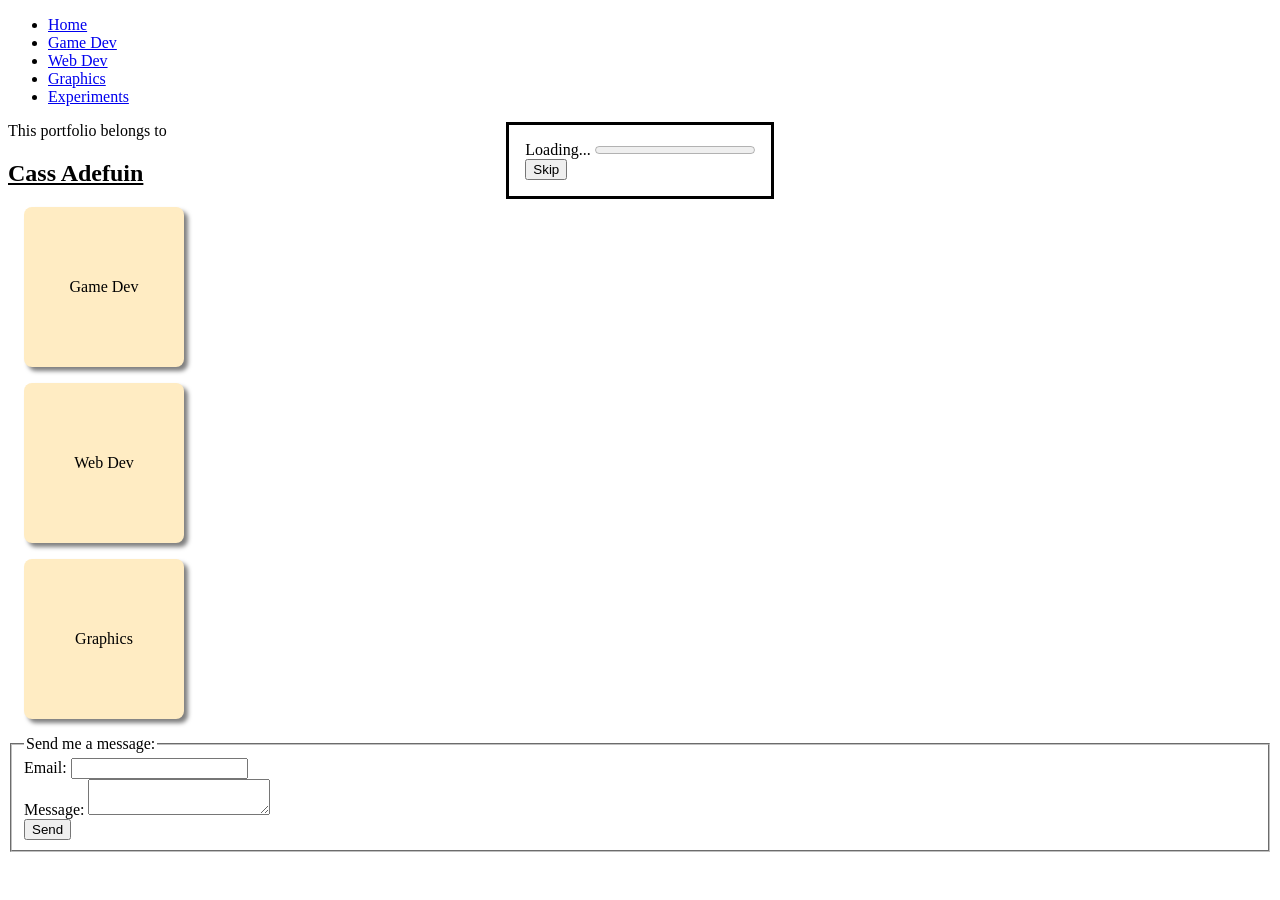
==== index.html @ 14076471 "Paste HW 2 Part 2" ====
<!DOCTYPE html>
<html lang="en">

<head>
	<meta charset="utf-8">
	<meta name="description" content="Cass Adefuin's portfolio">
	<meta name="keywords" content="HTML">
	<meta name="author" content="Cass Adefuin">
	<meta name="viewport" content="width=device-width, initial-scale=1.0">
	<title>Cass Adefuin</title>
    <link rel="icon" href="favicon.ico" type="image/x-icon">
    <script>
        class CustomElement2 extends HTMLElement {
            connectedCallback() {
            console.log("Hello World!");
            }
        }

        customElements.define("custom-element-2", CustomElement2);
    </script>
    <style>
        sticky-note {
            display: flex;
            background-color: #ffecc3;
            width: 10em;
            height: 10em;
            justify-content: center;
            align-items: center;
            margin: 1em;
            border-radius: 0.5em;
            box-shadow: 0.25em 0.25em 0.25em rgba(0, 0, 0, 0.5);
            a {
                color:black;
                text-decoration: none;
            }
        }

        span {
            border: 1px solid grey;
        }
    </style>
</head>

<body>
    <header>
        <nav>
            <ul>
                <li><a href="/">Home</a></li>
                <li><a href="/GameDev/">Game Dev</a></li>
                <li><a href="/WebDev/">Web Dev</a></li>
                <li><a href="/Graphics/">Graphics</a></li>
                <li><a href="/experiments.html">Experiments</a></li>
            </ul>
        </nav>
    </header>

    <main>
        <section>
            <dialog open id="loading-dialog">
                <label for="loading-bar">Loading...</label>
                <progress id="loading-bar" value="0" max="100"></progress>
                <br>
                <button commandfor="loading-dialog" command="close">Skip</button>
            </dialog>
            <p>This portfolio belongs to</p>
            <h1><u>Cass Adefuin</u></h1>

            <sticky-note>
                <a href="/GameDev/">Game Dev</a>
            </sticky-note>
            <sticky-note>
                <a href="/WebDev/">Web Dev</a>
            </sticky-note>
            <sticky-note>
                <a href="/Graphics/">Graphics</a>
            </sticky-note>

            <noscript>
                <p>Enable JavaScript to unlock <span>sticky note</span> interactions!</p>
            </noscript>

            <custom-element-2></custom-element-2>
        </section>
    </main>

    <footer>
        <form action="submit">
            <fieldset>
                <legend>Send me a message:</legend>
                <label for="email">Email:</label>
                <input type="email" id="email">
                <br>
                <label for="message">Message:</label>
                <textarea name="message" id="message"></textarea>
                <br>
                <button>Send</button>
            </fieldset>
        </form>
    </footer>
</body>
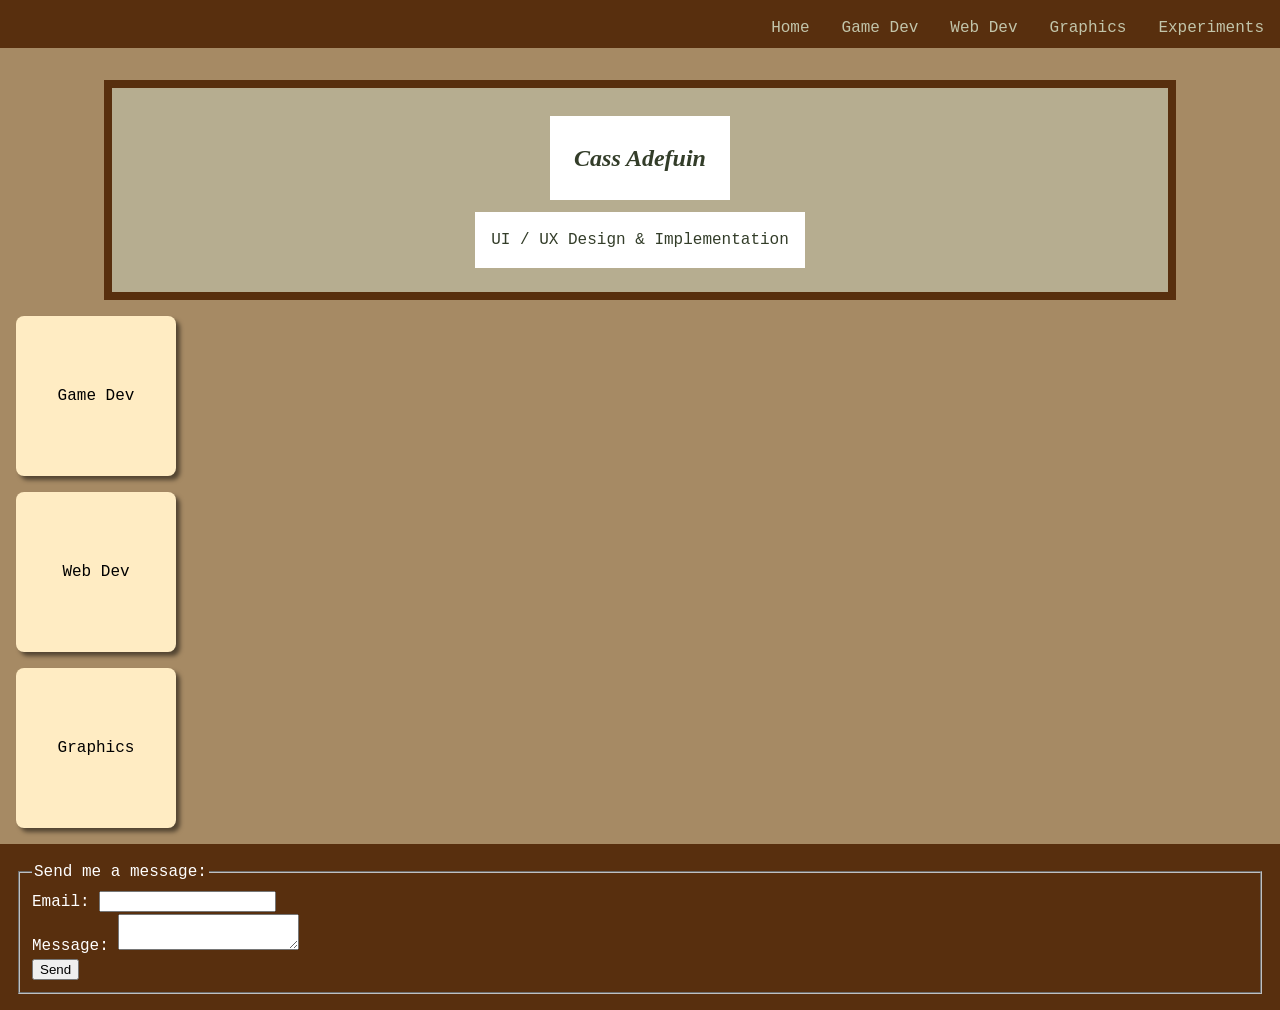
==== commit 2b27d67d: "Complete Part 2" ====
--- a/index.html
+++ b/index.html
@@ -9,6 +9,7 @@
 	<meta name="viewport" content="width=device-width, initial-scale=1.0">
 	<title>Cass Adefuin</title>
     <link rel="icon" href="favicon.ico" type="image/x-icon">
+    <link rel="stylesheet" href="global.css">
     <script>
         class CustomElement2 extends HTMLElement {
             connectedCallback() {
@@ -43,6 +44,16 @@
 
 <body>
     <header>
+        <svg class="menu_button" aria-label="Menu" display="none"
+            width="3rem"
+            height="3rem"
+            viewBox="0 0 105.83333 105.83333"
+            version="1.1">
+            <path
+                id="path1-5"
+                style="fill:none;stroke:#ffffff;stroke-width:5.84435;stroke-linecap:round;stroke-linejoin:miter;stroke-dasharray:none;stroke-opacity:1"
+                d="M 24.276555,79.76011 H 81.556778 M 24.276553,52.916665 H 81.556779 M 24.276552,26.073221 h 57.280227" />
+        </svg>
         <nav>
             <ul>
                 <li><a href="/">Home</a></li>
@@ -56,14 +67,10 @@
 
     <main>
         <section>
-            <dialog open id="loading-dialog">
-                <label for="loading-bar">Loading...</label>
-                <progress id="loading-bar" value="0" max="100"></progress>
-                <br>
-                <button commandfor="loading-dialog" command="close">Skip</button>
-            </dialog>
-            <p>This portfolio belongs to</p>
-            <h1><u>Cass Adefuin</u></h1>
+            <hgroup>
+                <h1>Cass Adefuin</h1>
+                <p>UI / UX Design & Implementation</p>
+            </hgroup>
 
             <sticky-note>
                 <a href="/GameDev/">Game Dev</a>
--- a/global.css
+++ b/global.css
@@ -0,0 +1,170 @@
+/* --- GENERAL --- */
+
+:root {
+    /* Colors */
+    --brown-1: #582F0E;
+    --brown-2: #7F4F24;
+    --brown-3: #936639;
+    --brown-4: #A68A64;
+    --brown-5: #B6AD90;
+    
+    --green-1: #333D29;
+    --green-2: #414833;
+    --green-3: #656D4A;
+    --green-4: #A4AC86;
+    --green-5: #C2C5AA;
+
+
+    /* Fonts */
+    --font-serif: Garamond, 'Times New Roman', Times, serif;
+    --font-monospace: 'Courier New', Courier, monospace;
+}
+
+body {
+    margin: 0;
+
+    background-color: var(--brown-4);
+    color: var(--green-1);
+
+    font-family: var(--font-monospace);
+    line-height: 1.5;
+}
+
+h1 {
+    font-family: var(--font-serif);
+    font-style: italic;
+}
+
+
+/* --- HEADER --- */
+
+header {
+    position: fixed;
+    top: 0;
+    right: 0;
+    width: 100vw;
+    height: 3em;
+    margin: 0;
+    
+    display: flex;
+    justify-content: end;
+    align-items: center;
+
+    background-color: var(--brown-1);
+
+    /* Vertical Navigation Menu */
+    nav {
+        display: none;
+        position: absolute;
+        top: 100%;
+        right: 0;
+        width: fit-content;
+
+        background-color: var(--brown-5);
+
+        ul {
+            display: flex;
+            flex-direction: column;
+            justify-content: start;
+            list-style-type: none;
+
+            margin: 0;
+            padding: 0;
+
+            li {
+                padding: 1rem;
+            
+                a {
+                    display: block;
+                    color: var(--green-1);
+                    text-decoration: none;
+                }
+            }
+
+            li:hover {background-color: var(--green-4);}
+
+            li:focus {background-color: var(--green-3);}
+        }
+    }
+
+    .menu_button {
+        display: block;
+    }
+
+    /* Show the dropdown menu on hover */
+    .menu_button:hover ~ nav {display: block;}
+
+    nav:hover {display: block;}
+
+
+    /* Horizontal Navigation Menu */
+    @media (min-width: 768px) {
+        .menu_button {display: none;}
+
+        nav {
+            display: block;
+            position: static;
+            height: 100%;
+
+            background-color: var(--brown-1);
+
+            ul {
+                flex-direction: row;
+                justify-content: end;
+
+                li {
+                    display: block;
+                    padding: auto 1rem;
+                    height: 100%;
+
+                    a {color: var(--green-5);}
+                }
+
+                li:hover {
+                    background-color: var(--brown-5);
+
+                    a {color: var(--green-1);}
+                }
+                
+                li:focus {background-color: var(--brown-3);}
+            }
+        }
+    }
+}
+
+/* Push main content down so it doesn't overlap with the fixed header */
+main {
+    margin-top: 5em;
+}
+
+
+/* --- FOOTER --- */
+footer {
+    bottom: 0;
+    left: 0;
+    padding: 1em;
+
+    background-color: var(--brown-1);
+    color: white;
+}
+
+
+/* --- HEADINGS --- */
+hgroup {
+    display: block;
+    width: 80%;
+    margin: auto;
+    padding: 1em;
+
+    border: var(--brown-1) 0.5rem solid;
+    background-color: var(--brown-5);
+
+    * {
+        display: block;
+        width: fit-content;
+        margin: 0.5em auto;
+        padding: 1em;
+        
+        background: white;
+    }
+}
